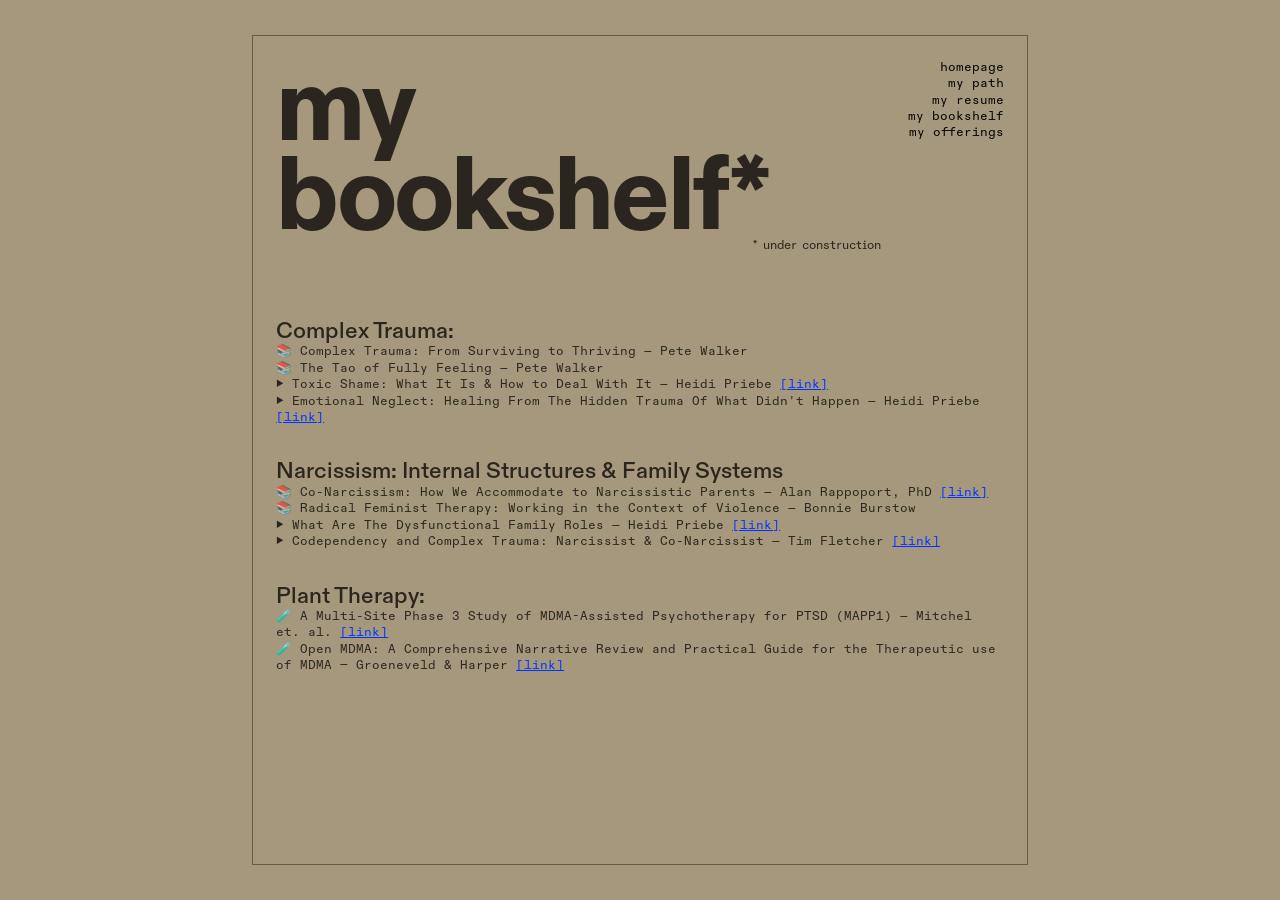
==== my-bookshelf.html @ bb6ef751 "Bella Smith Meditation: static rebuild of the Cargo site" ====
<!doctype html>
<html lang="en">
<head>
<meta charset="UTF-8">
<meta name="viewport" content="width=device-width, initial-scale=1">
<title>my bookshelf — Bella Smith Meditation</title>
<link rel="stylesheet" href="style.css">
</head>
<body>
<div class="page"><div class="page-layout"><div class="page-content"><div class="bodycopy">
<div class="cs g12"><div class="cu" style="--span:10"><h1 style="--font-scale: 0.7; line-height: 0.85;">my bookshelf*<br />
</h1><div style="text-align: right"><span class="caption">* under construction</span></div>
</div><div class="cu" style="--span:2"><div style="text-align: right"><a href="index.html" style="color: rgb(0, 0, 0); text-decoration: none;"><div style="text-align: right"><span style="color: rgb(0, 0, 0);text-decoration: none; "><a href="index.html" style="color: rgb(0, 0, 0);text-decoration: none; ">homepage</a><br />
<a href="my-path.html" style="color: rgb(0, 0, 0);text-decoration: none;">my path</a><br /></span>
<a href="my-resume.html" style="color: rgb(0, 0, 0); text-decoration: none;">my resume</a>
<br />
<a href="my-bookshelf.html" style="color: rgb(0, 0, 0);text-decoration: none;">my bookshelf</a><br />
<a href="my-offerings.html" style="color: rgb(0, 0, 0);text-decoration: none;">my offerings</a></div></a></div></div></div><br />
<br />
<br />
<br />
<h2>Complex Trauma: <br />
</h2>📚 Complex Trauma: From Surviving to Thriving — Pete Walker<br />
📚 The Tao of Fully Feeling — Pete Walker



<br />▶ Toxic Shame: What It Is &#x26; How to Deal With It — Heidi Priebe <a href="https://www.youtube.com/@heidipriebe1/videos" target="_blank">[link]</a> <br />
▶ Emotional Neglect: Healing From The Hidden Trauma Of What Didn&#x27;t Happen — Heidi Priebe <a href="https://www.youtube.com/watch?v=lsBPvgnCJsQ" target="_blank">[link]</a><br />
<br />
<br />
<h2>Narcissism: Internal Structures &#x26; Family Systems <br />
</h2>📚 Co-Narcissism: How We Accommodate to Narcissistic Parents — Alan Rappoport, PhD <a href="https://www.sakkyndig.com/psykologi/artvit/rappoport2005.pdf" target="_blank">[link]</a><br />
<div style="text-align: left;">📚 Radical Feminist Therapy: Working in the Context of Violence — Bonnie Burstow</div><div style="text-align: left;">▶ What Are The Dysfunctional Family Roles — Heidi Priebe <a href="https://www.youtube.com/watch?v=dZeGc0zW0no" target="_blank">[link]</a> <br />▶ Codependency and Complex Trauma: Narcissist &#x26; Co-Narcissist — 
Tim Fletcher <a href="https://www.youtube.com/watch?v=WyxPVcw2ZLw">[link]</a></div><br />
<br />
<h2>Plant Therapy:<br />
</h2>🧪 A Multi-Site Phase 3 Study of MDMA-Assisted Psychotherapy for PTSD (MAPP1) — Mitchel et. al. <a href="https://www.nature.com/articles/s41591-021-01336-3" target="_blank">[link]</a><br />
🧪 Open MDMA: A Comprehensive Narrative Review and Practical Guide for the Therapeutic use of MDMA — Groeneveld &#x26; Harper <a href="https://osf.io/preprints/psyarxiv/aps5g_v2" target="_blank">[link]</a><h2><br /></h2>
</div></div></div></div>
</body>
</html>
---- style.css ----
@font-face{font-family:"Diatype";font-weight:800;font-style:normal;font-display:swap;src:url("fonts/diatype-800-normal.woff2") format("woff2");}
@font-face{font-family:"Diatype";font-weight:500;font-style:normal;font-display:swap;src:url("fonts/diatype-500-normal.woff2") format("woff2");}
@font-face{font-family:"Diatype";font-weight:500;font-style:italic;font-display:swap;src:url("fonts/diatype-500-italic.woff2") format("woff2");}
@font-face{font-family:"Diatype";font-weight:700;font-style:normal;font-display:swap;src:url("fonts/diatype-700-normal.woff2") format("woff2");}
@font-face{font-family:"Diatype";font-weight:700;font-style:italic;font-display:swap;src:url("fonts/diatype-700-italic.woff2") format("woff2");}
@font-face{font-family:"Diatype Mono";font-weight:400;font-style:normal;font-display:swap;src:url("fonts/diatype-mono-400-normal.woff2") format("woff2");}
@font-face{font-family:"Diatype Mono";font-weight:400;font-style:italic;font-display:swap;src:url("fonts/diatype-mono-400-italic.woff2") format("woff2");}
@font-face{font-family:"Diatype Mono";font-weight:700;font-style:normal;font-display:swap;src:url("fonts/diatype-mono-700-normal.woff2") format("woff2");}
@font-face{font-family:"Diatype Mono";font-weight:700;font-style:italic;font-display:swap;src:url("fonts/diatype-mono-700-italic.woff2") format("woff2");}
@font-face{font-family:"Diatype Semi-Mono";font-weight:400;font-style:normal;font-display:swap;src:url("fonts/diatype-semi-mono-400-normal.woff2") format("woff2");}
@font-face{font-family:"Diatype Semi-Mono";font-weight:400;font-style:italic;font-display:swap;src:url("fonts/diatype-semi-mono-400-italic.woff2") format("woff2");}
@font-face{font-family:"Diatype Semi-Mono";font-weight:700;font-style:normal;font-display:swap;src:url("fonts/diatype-semi-mono-700-normal.woff2") format("woff2");}
@font-face{font-family:"Diatype Semi-Mono";font-weight:700;font-style:italic;font-display:swap;src:url("fonts/diatype-semi-mono-700-italic.woff2") format("woff2");}
html{font-size:0.9vw;}
@media (max-width:900px){html{font-size:1.9vw;}}
@media (max-width:520px){html{font-size:3.4vw;}}
body{margin:0;background:#a6987c;color:#000;-webkit-font-smoothing:antialiased;}
a:active{opacity:.7}
.page{display:block;}
.page-layout{width:66%;max-width:66%;margin:0 auto;padding:3rem;box-sizing:border-box;min-height:100vh;min-height:100svh;display:flex;flex-direction:column;}
.page-content{flex:1 0 auto;padding:2rem;border:0.1rem solid rgba(0,0,0,.4);text-align:left;box-sizing:border-box;}
@media (max-width:900px){.page-layout{width:100%;max-width:100%;padding:0;}.page-content{border:0;padding:2rem 1.5rem;}}
.bodycopy{font-family:"Diatype Mono";font-size:1.1rem;font-weight:400;line-height:1.3;color:rgba(0,0,0,.75);letter-spacing:0;}
.bodycopy a{color:#0033ff;text-decoration:underline;}
h1{font-family:"Diatype";font-weight:800;font-style:normal;margin:0;font-size:calc(13rem * var(--font-scale,1));line-height:.85;color:rgba(0,0,0,.75);letter-spacing:-0.025em;}
@media (max-width:900px){h1{font-size:calc(8rem * var(--font-scale,1));}}
h1 span{font-size:calc(13rem * var(--font-scale,1));}
@media (max-width:900px){h1 span{font-size:calc(8rem * var(--font-scale,1));}}
h1 a{color:rgba(0,0,0,.75);text-decoration:none;}
h2{font-family:"Diatype";font-weight:500;font-style:normal;margin:0;font-size:calc(2rem * var(--font-scale,1));line-height:1.1;color:rgba(0,0,0,.75);letter-spacing:0;font-variant-numeric:oldstyle-nums;}
h2 span[style*="--font-scale"]{font-size:calc(2rem * var(--font-scale,1));}
h2 a{color:rgba(0,0,0,.75);text-decoration:none;}
.caption{display:block;font-family:"Diatype Semi-Mono";font-size:calc(1.1rem * var(--font-scale,1));font-weight:400;line-height:1.2;color:rgba(0,0,0,.75);letter-spacing:0;}
.caption a{color:#0033ff;text-decoration:underline;}
h2 .caption{font-size:calc(1.1rem * var(--font-scale,1));}
hr{background:rgba(0,0,0,.15);border:0;height:1px;display:block;margin:.5rem 0;}
ul{margin:0;padding:0 0 0 2.2em;}
.cs{display:grid;gap:1rem;align-items:start;}
.cs.g12{grid-template-columns:repeat(12,1fr);}
.cu{min-width:0;}
.cs.g12 > .cu{grid-column:span var(--span,12);}
@media (max-width:900px){.cs.g12:not(.nostack){grid-template-columns:1fr;}.cs.g12:not(.nostack) > .cu{grid-column:span 12 / span 12;grid-column:1 / -1;}.cs:not(.g12):not(.nostack){grid-template-columns:1fr;}}
.media{display:inline-block;vertical-align:top;width:100%;height:auto;}
.media[data-scale]{width:var(--w,100%);}
b,strong{font-weight:700;}
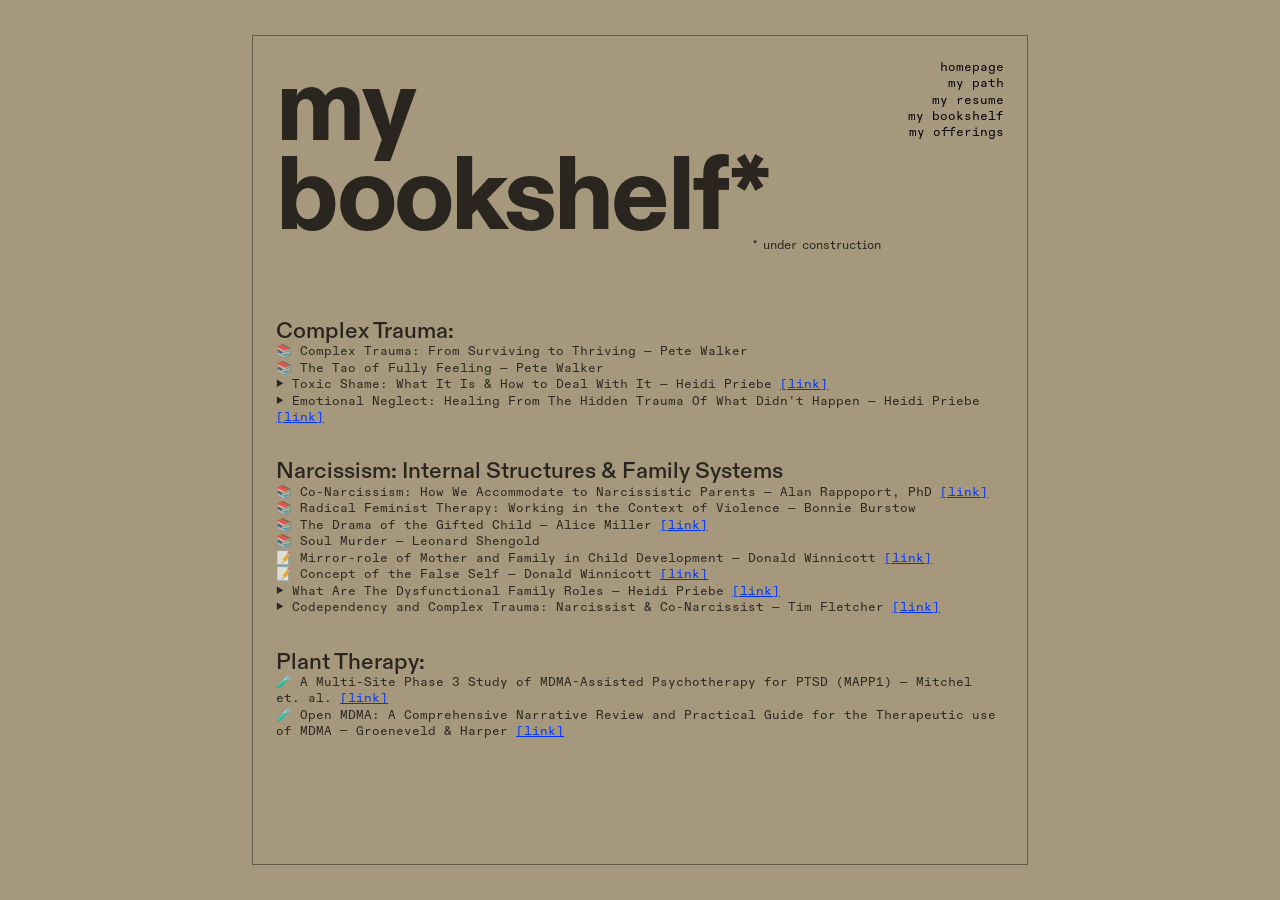
==== commit 76a9af28: "Bookshelf: add Miller, Shengold and two Winnicott essays under Narcissism Co-Authored-By: Claude Fab" ====
--- a/my-bookshelf.html
+++ b/my-bookshelf.html
@@ -31,7 +31,7 @@
 <br />
 <h2>Narcissism: Internal Structures &#x26; Family Systems <br />
 </h2>📚 Co-Narcissism: How We Accommodate to Narcissistic Parents — Alan Rappoport, PhD <a href="https://www.sakkyndig.com/psykologi/artvit/rappoport2005.pdf" target="_blank">[link]</a><br />
-<div style="text-align: left;">📚 Radical Feminist Therapy: Working in the Context of Violence — Bonnie Burstow</div><div style="text-align: left;">▶ What Are The Dysfunctional Family Roles — Heidi Priebe <a href="https://www.youtube.com/watch?v=dZeGc0zW0no" target="_blank">[link]</a> <br />▶ Codependency and Complex Trauma: Narcissist &#x26; Co-Narcissist — 
+<div style="text-align: left;">📚 Radical Feminist Therapy: Working in the Context of Violence — Bonnie Burstow</div><div style="text-align: left;">📚 The Drama of the Gifted Child — Alice Miller <a href="https://dn720006.ca.archive.org/0/items/the-drama-of-the-gifted-child/The%20Drama%20of%20the%20Gifted%20Child.pdf" target="_blank">[link]</a><br />📚 Soul Murder — Leonard Shengold<br />📝 Mirror-role of Mother and Family in Child Development — Donald Winnicott <a href="https://pep-web.org/content/ZBK.017.0111A" target="_blank">[link]</a><br />📝 Concept of the False Self — Donald Winnicott <a href="https://web.english.upenn.edu/~cavitch/pdf-library/Winnicott_Concept_of_the_False_Self.pdf" target="_blank">[link]</a></div><div style="text-align: left;">▶ What Are The Dysfunctional Family Roles — Heidi Priebe <a href="https://www.youtube.com/watch?v=dZeGc0zW0no" target="_blank">[link]</a> <br />▶ Codependency and Complex Trauma: Narcissist &#x26; Co-Narcissist — 
 Tim Fletcher <a href="https://www.youtube.com/watch?v=WyxPVcw2ZLw">[link]</a></div><br />
 <br />
 <h2>Plant Therapy:<br />
